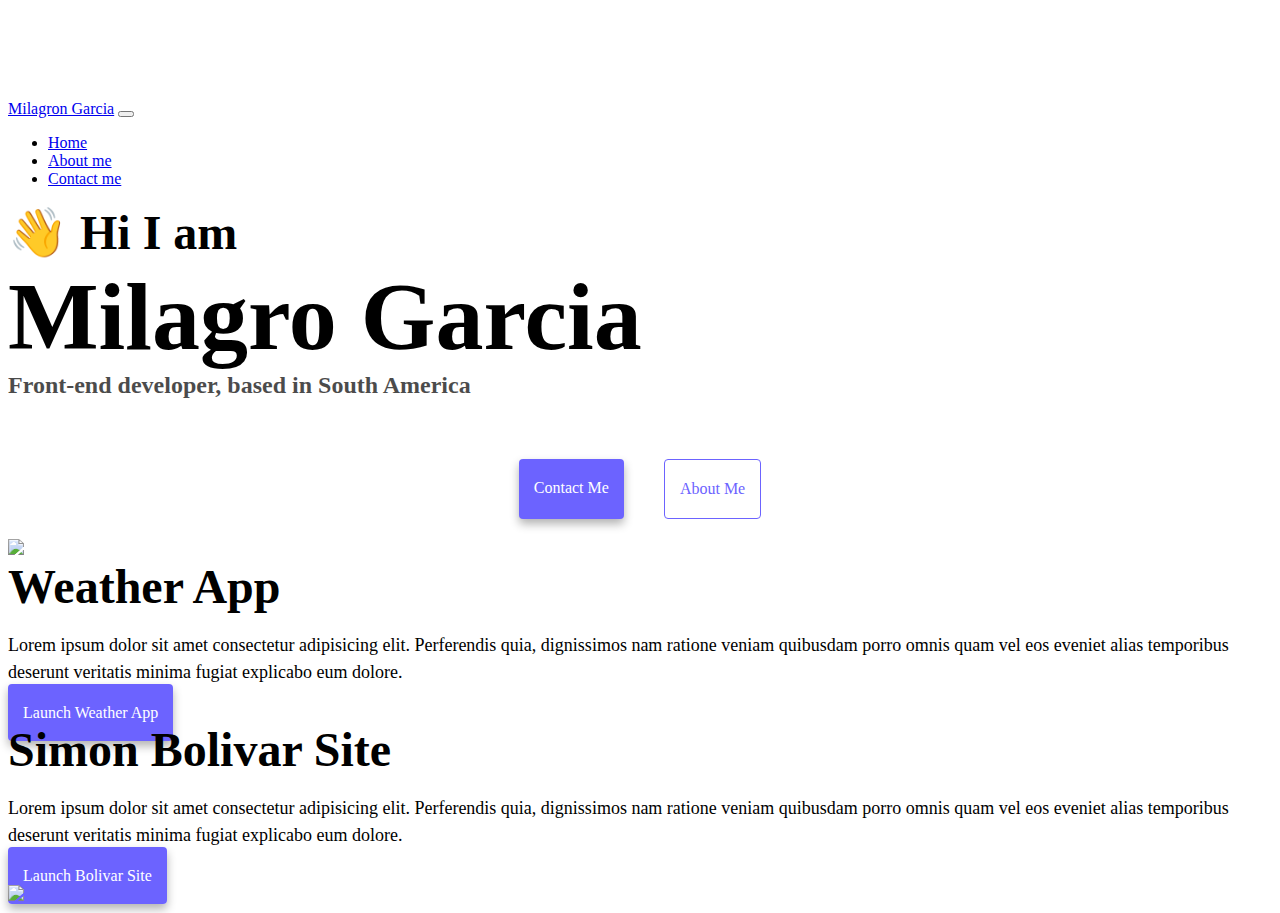
==== index.html @ 756e90e9 "added html y css of portfolio" ====
<!DOCTYPE html>
<html lang="en">
  <head>
    <meta charset="UTF-8" />
    <meta http-equiv="X-UA-Compatible" content="IE=edge" />
    <meta name="viewport" content="width=device-width, initial-scale=1.0" />
    <title>Milagro Garcia</title>
    <link
      href="https://cdn.jsdelivr.net/npm/bootstrap@5.0.0-beta2/dist/css/bootstrap.min.css"
      rel="stylesheet"
      integrity="sha384-BmbxuPwQa2lc/FVzBcNJ7UAyJxM6wuqIj61tLrc4wSX0szH/Ev+nYRRuWlolflfl"
      crossorigin="anonymous"
    />
    <script
      src="https://cdn.jsdelivr.net/npm/bootstrap@5.0.0-beta2/dist/js/bootstrap.bundle.min.js"
      integrity="sha384-b5kHyXgcpbZJO/tY9Ul7kGkf1S0CWuKcCD38l8YkeH8z8QjE0GmW1gYU5S9FOnJ0"
      crossorigin="anonymous"
    ></script>
    <link rel="stylesheet" href="style.css" />
  </head>
  <body>
    <nav class="navbar navbar-expand-lg navbar-light bg-light fixed-top">
      <div class="container">
        <a class="navbar-brand" href="index.html">Milagron Garcia</a>
        <button
          class="navbar-toggler"
          type="button"
          data-bs-toggle="collapse"
          data-bs-target="#navbarNav"
          aria-controls="navbarNav"
          aria-expanded="false"
          aria-label="Toggle navigation"
        >
          <span class="navbar-toggler-icon"></span>
        </button>
        <div class="collapse navbar-collapse" id="navbarNav">
          <ul class="navbar-nav">
            <li class="nav-item">
              <a class="nav-link active" aria-current="page" href="index.html"
                >Home</a
              >
            </li>
            <li class="nav-item">
              <a class="nav-link" href="about.html">About me</a>
            </li>
            <li class="nav-item">
              <a class="nav-link" href="about.html#contact">Contact me</a>
            </li>
          </ul>
        </div>
      </div>
    </nav>
    <h2 class="text-center">👋 Hi I am</h2>
    <h1 class="text-center">Milagro Garcia</h1>
    <h3 class="text-center">Front-end developer, based in South America</h3>
    <div class="navigation-links mb-5">
      <a href="about.html#contact" class="primary-link">Contact me</a>
      <a href="about.html" class="secondary-link">About me</a>
    </div>
    <div class="container">
      <div class="row">
        <div class="col-6">
          <img src="https://i.postimg.cc/Fs1rzYNB/weather-app.png" class="img-fluid rounded" />
        </div>
        <div class="col-6">
          <h2 class="mb-3">Weather App</h2>
          <p>
            Lorem ipsum dolor sit amet consectetur adipisicing elit. Perferendis
            quia, dignissimos nam ratione veniam quibusdam porro omnis quam vel
            eos eveniet alias temporibus deserunt veritatis minima fugiat
            explicabo eum dolore.
          </p>
          <div class="mt-5">
            <a href="#" class="primary-link">Launch Weather App</a>
          </div>
        </div>
      </div>
      <div class="row mt-5">
        <div class="col-6">
          <h2 class="mb-3">Simon Bolivar Site</h2>
          <p>
            Lorem ipsum dolor sit amet consectetur adipisicing elit. Perferendis
            quia, dignissimos nam ratione veniam quibusdam porro omnis quam vel
            eos eveniet alias temporibus deserunt veritatis minima fugiat
            explicabo eum dolore.
          </p>
          <div class="mt-5">
            <a href="#" class="primary-link">Launch Bolivar Site</a>
          </div>
        </div>
        <div class="col-6">
          <img src="https://i.postimg.cc/NM1yN554/simon-bolivar-site.png" class="img-fluid rounded" />
        </div>
      </div>
    </div>
  </body>
</html>
---- style.css ----
:root {
    --primary-color: #6c63ff;
    --secondary-color: #f5f2fe;
    --box-shadow: 0 5px 10px rgba(0, 0, 0, 0.3);
  }
  
  body {
    margin-top: 100px;
  }
  
  h1,
  h2,
  h3 {
    margin: 0;
  }
  
  h1 {
    font-size: 96px;
  }
  
  h2 {
    font-size: 48px;
  }
  
  h3 {
    font-size: 24px;
    opacity: 0.7;
  }
  
  p {
    font-size: 18px;
    line-height: 1.5;
  }
  
  .navigation-links {
    display: flex;
    margin-top: 40px;
    justify-content: center;
  }
  
  .navigation-links a {
    margin: 20px;
  }
  
  .primary-link {
    border-radius: 4px;
    padding: 20px 15px;
    text-decoration: none;
    text-transform: capitalize;
    background: var(--primary-color);
    box-shadow: var(--box-shadow);
    color: white;
  }
  
  .secondary-link {
    border-radius: 4px;
    padding: 20px 15px;
    text-decoration: none;
    text-transform: capitalize;
    color: var(--primary-color);
    border: 1px solid var(--primary-color);
  }
  
  .homepage-link {
    color: var(--primary-color);
    text-align: center;
    display: block;
  }
  
  .about-paragraphs {
    margin: 30px 0;
  }
  
  .about-paragraphs p {
    margin: 10px;
  }
  
  .email-link {
    display: flex;
    justify-content: center;
    color: var(--primary-color);
    font-size: 28px;
    text-decoration: none;
  }
  
  .email-link:hover {
    text-decoration: underline;
  }
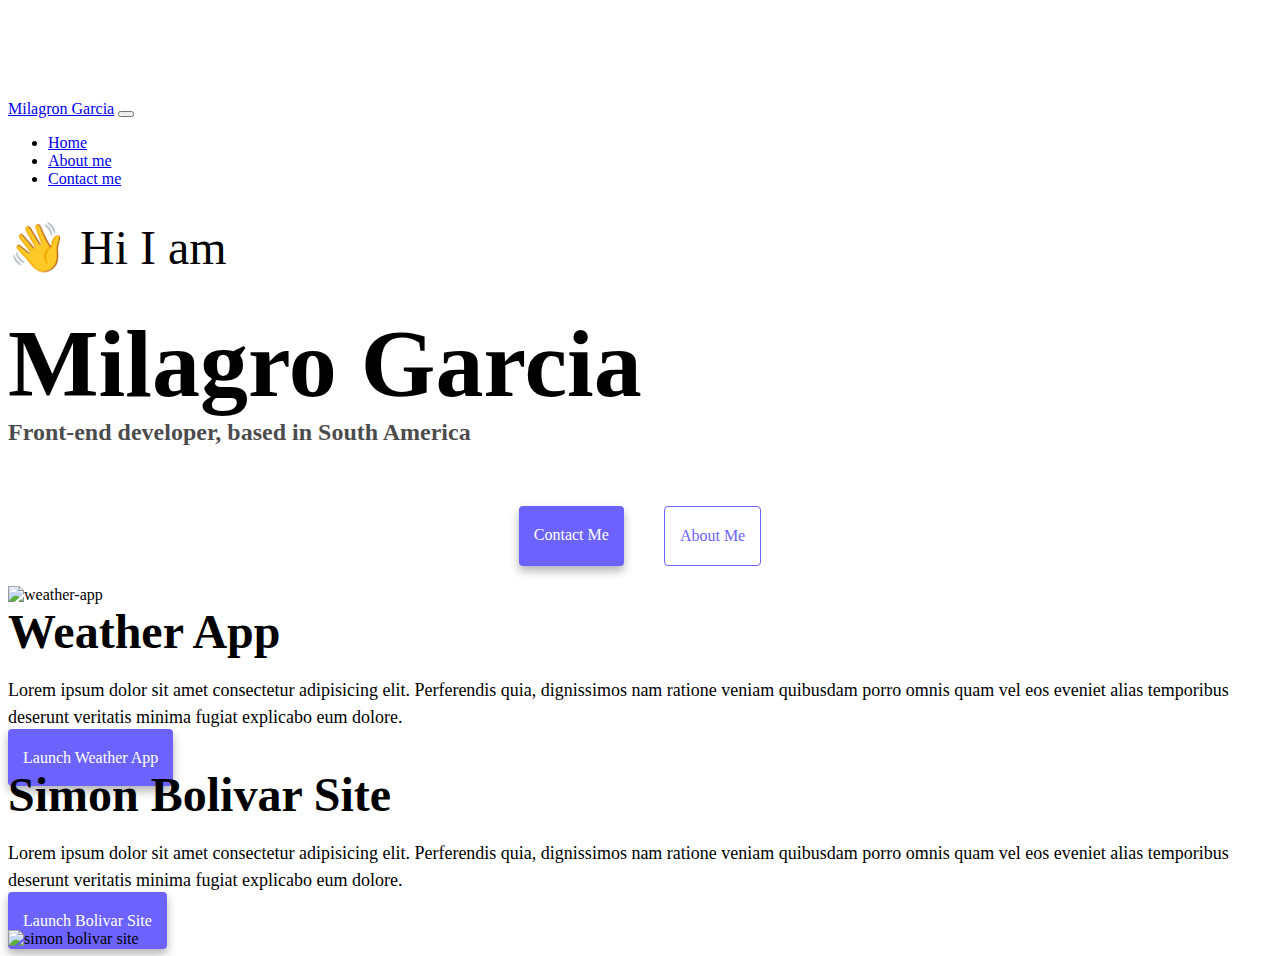
==== commit 49b81035: "make portfolio SEO friendly" ====
--- a/index.html
+++ b/index.html
@@ -3,6 +3,7 @@
   <head>
     <meta charset="UTF-8" />
     <meta http-equiv="X-UA-Compatible" content="IE=edge" />
+    <meta name="description"  content="Milagro Garcia is a frontend developer base on Venezuela. See her most outstanding projects here" />
     <meta name="viewport" content="width=device-width, initial-scale=1.0" />
     <title>Milagro Garcia</title>
     <link
@@ -50,7 +51,7 @@
         </div>
       </div>
     </nav>
-    <h2 class="text-center">👋 Hi I am</h2>
+    <p class="text-center main-p">👋 Hi I am</p>
     <h1 class="text-center">Milagro Garcia</h1>
     <h3 class="text-center">Front-end developer, based in South America</h3>
     <div class="navigation-links mb-5">
@@ -60,7 +61,7 @@
     <div class="container">
       <div class="row">
         <div class="col-6">
-          <img src="https://i.postimg.cc/Fs1rzYNB/weather-app.png" class="img-fluid rounded" />
+          <img src="https://i.postimg.cc/Fs1rzYNB/weather-app.png" class="img-fluid rounded" / alt="weather-app">
         </div>
         <div class="col-6">
           <h2 class="mb-3">Weather App</h2>
@@ -71,7 +72,7 @@
             explicabo eum dolore.
           </p>
           <div class="mt-5">
-            <a href="#" class="primary-link">Launch Weather App</a>
+            <a href="https://miliverseweathertoday.netlify.app/" class="primary-link" target="_blank">Launch Weather App</a>
           </div>
         </div>
       </div>
@@ -85,11 +86,11 @@
             explicabo eum dolore.
           </p>
           <div class="mt-5">
-            <a href="#" class="primary-link">Launch Bolivar Site</a>
+            <a href="https://ornate-mousse-976312.netlify.app/" class="primary-link" target="_blank">Launch Bolivar Site</a>
           </div>
         </div>
         <div class="col-6">
-          <img src="https://i.postimg.cc/NM1yN554/simon-bolivar-site.png" class="img-fluid rounded" />
+          <img src="https://i.postimg.cc/NM1yN554/simon-bolivar-site.png" class="img-fluid rounded" / alt="simon bolivar site">
         </div>
       </div>
     </div>
--- a/style.css
+++ b/style.css
@@ -21,7 +21,10 @@
   h2 {
     font-size: 48px;
   }
-  
+  .main-p {
+    font-size: 48px;
+    line-height: 0.5;
+  }
   h3 {
     font-size: 24px;
     opacity: 0.7;
